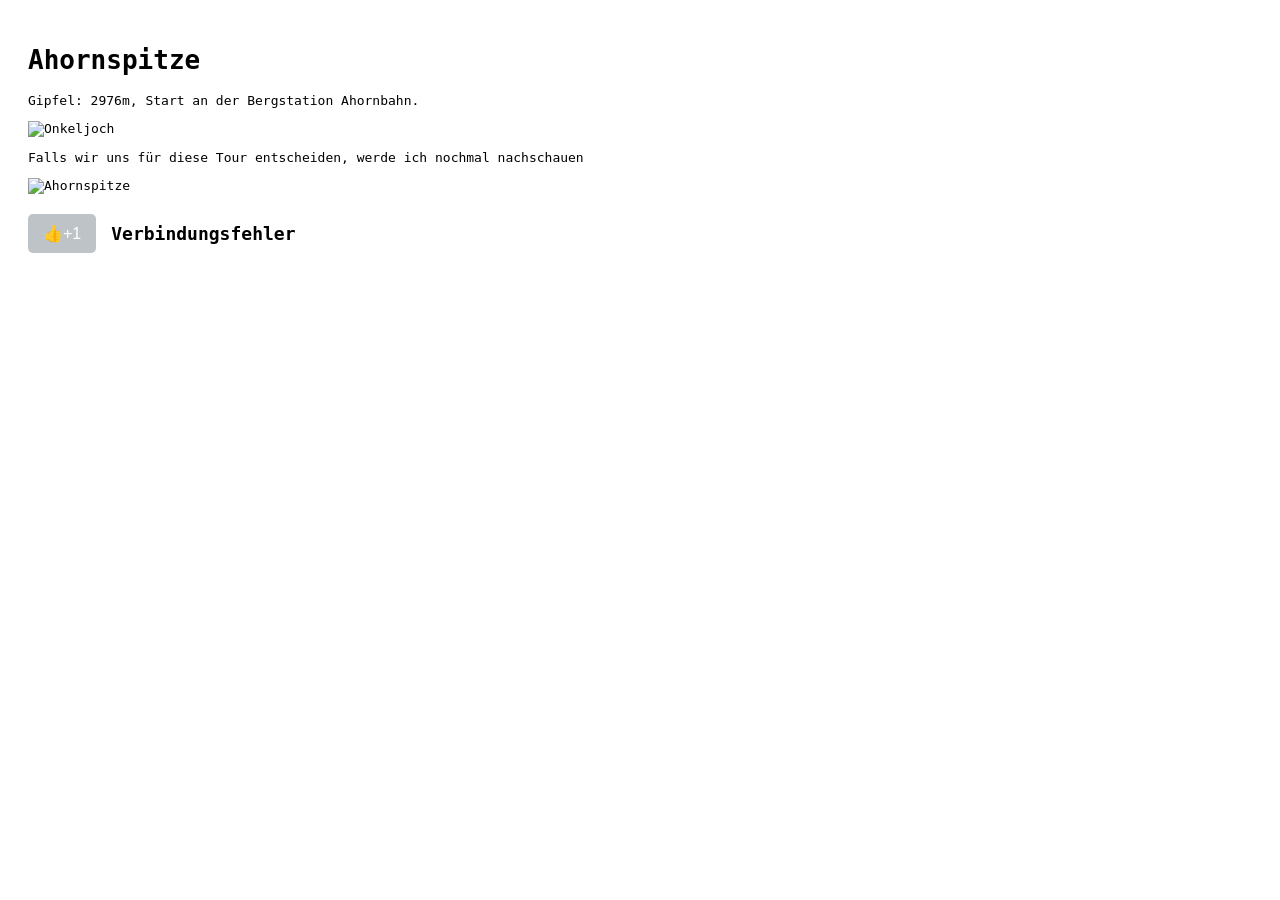
==== descriptions/Ahornspitze.html @ 37c62ef5 "update" ====
<!DOCTYPE html>
<html lang="de">
<head>
    <meta charset="UTF-8">
    <title>Beschreibung</title>
    <style>
        body { font-family: monospace; padding: 20px; }
        .like-section { margin-top: 20px; display: flex; align-items: center; gap: 15px; }
        button { padding: 10px 15px; font-size: 16px; cursor: pointer; background: #2ecc71; color: white; border: none; border-radius: 5px; }
        button:disabled { background: #bdc3c7; cursor: not-allowed; }
        #like-count { font-weight: bold; font-size: 18px; }
    </style>
</head>
<body>

    <h1>Ahornspitze</h1>
    <p>Gipfel: 2976m, Start an der Bergstation Ahornbahn.</p> </n>
    <img src="https://images.alltrails.com/eyJidWNrZXQiOiJhc3NldHMuYWxsdHJhaWxzLmNvbSIsImtl [base64]" title="Onkeljoch" style="max-width: 50%; height: auto;">
    <p>
        Falls wir uns für diese Tour entscheiden, werde ich nochmal nachschauen
    </p>

    <img src="images/ahornspitze.png" title="Ahornspitze" style="max-width: 50%; height: auto;">

    <div class="like-section">
        <button id="like-btn" onclick="voteUp()">👍+1</button>
        <span id="like-count">Lade Likes...</span>
    </div>

    <script src="https://cdn.jsdelivr.net/npm/@supabase/supabase-js@2"></script>

    <script>
        // 2. Deine Supabase-Verbindungsdaten
        // Ersetze diese unbedingt mit deinen echten Schlüsseln!
        // WICHTIG: In Supabase muss unter Projekt > Einstellungen > Auth > Autorisierte Ursprünge
        // die Herkunft deiner Seite eingetragen sein (z. B. http://localhost:5500 oder https://deine-domain.de).
        const SUPABASE_URL = "https://kpicbgulkgflhidxhvgv.supabase.co";
        const SUPABASE_ANON_KEY = "eyJhbGciOiJIUzI1NiIsInR5cCI6IkpXVCJ9.eyJpc3MiOiJzdXBhYmFzZSIsInJlZiI6ImtwaWNiZ3Vsa2dmbGhpZHhodmd2Iiwicm9sZSI6ImFub24iLCJpYXQiOjE3NzkxMDM3NzYsImV4cCI6MjA5NDY3OTc3Nn0.UoMOeI0NXWNVS3FeLT8knL5-2eax9TaEfx8TcEfBvb8";
        
        // --- DIE ENTSCHEIDENDE ÄNDERUNG ---
        // Wir nennen deine Variable 'mySupabaseClient', damit sie NICHT 
        // mit der globalen 'supabase'-Variable der Bibliothek kollidiert.
        let mySupabaseClient;

        const ROUTE_ID = "jochenrunde"; // ID dieser Route
        const likeBtn = document.getElementById('like-btn');
        const likeCountSpan = document.getElementById('like-count');

        // 3. Initialisierungs-Funktion
        function initSupabase() {
            if (window.location.protocol === 'file:') {
                console.error("Supabase kann nicht über file:// geladen werden.");
                likeCountSpan.innerText = "Bitte lokal über http(s) starten (z. B. Live Server).";
                likeBtn.disabled = true;
                return;
            }

            try {
                // Wir nutzen 'mySupabaseClient'
                mySupabaseClient = supabase.createClient(SUPABASE_URL, SUPABASE_ANON_KEY);
                console.log("Supabase Client erfolgreich initialisiert.");
                console.log("Supabase URL:", SUPABASE_URL);
                loadLikes();
                checkIfVoted();
            } catch (err) {
                console.error("Fehler bei der Supabase-Initialisierung. Vermutlich sind URL oder Key falsch:", err);
                likeCountSpan.innerText = "Verbindungsfehler";
                likeBtn.disabled = true;
            }
        }

        // 4. Funktion: Aktuelle Likes aus der Datenbank laden
        async function loadLikes() {
            if (!mySupabaseClient) return;

            const { data, error } = await mySupabaseClient
                .from('route_likes')
                .select('likes')
                .eq('route_id', ROUTE_ID)
                .single();

            if (error && error.code !== 'PGRST116') { // PGRST116 = keine Likes gefunden
                console.error("Fehler beim Laden der Likes:", error);
                likeCountSpan.innerText = "Fehler";
            } else {
                likeCountSpan.innerText = data ? `${data.likes} Likes` : "0 Likes";
            }
        }

        // 5. Funktion: Bei Klick die "+1" SQL-Funktion in Supabase ausführen
        async function voteUp() {
            if (!mySupabaseClient) {
                console.error("voteUp abgebrochen: Supabase Client nicht bereit.");
                return;
            }

            likeBtn.disabled = true;
            likeBtn.innerText = "Sende...";

            const { error } = await mySupabaseClient.rpc('increment_like', { target_route_id: ROUTE_ID });

            if (error) {
                console.error("Fehler beim Voten (RPC):", error);
                if (error.code === 'PGRST202') {
                    console.warn("RPC-Funktion nicht gefunden. Versuche Fallback-Update.");
                    await voteUpFallback();
                    return;
                }

                likeBtn.disabled = false;
                likeBtn.innerText = "👍 Route empfehlen (+1)";
                return;
            }

            await loadLikes();
            localStorage.setItem(`voted_${ROUTE_ID}`, 'true');
            checkIfVoted();
        }

        async function voteUpFallback() {
            // Wenn die RPC-Funktion nicht vorhanden ist, erhöht dieser Fallback den Wert direkt.
            const { data, error } = await mySupabaseClient
                .from('route_likes')
                .select('likes')
                .eq('route_id', ROUTE_ID)
                .single();

            if (error) {
                console.error("Fallback-Update: Fehler beim Laden des aktuellen Likes:", error);
                likeCountSpan.innerText = "Fehler";
                likeBtn.disabled = false;
                likeBtn.innerText = "👍 Route empfehlen (+1)";
                return;
            }

            const nextLikes = (data?.likes || 0) + 1;
            const { error: updateError } = await mySupabaseClient
                .from('route_likes')
                .update({ likes: nextLikes })
                .eq('route_id', ROUTE_ID);

            if (updateError) {
                console.error("Fallback-Update: Fehler beim Aktualisieren der Likes:", updateError);
                likeCountSpan.innerText = "Fehler";
                likeBtn.disabled = false;
                likeBtn.innerText = "👍 Route empfehlen (+1)";
                return;
            }

            await loadLikes();
            localStorage.setItem(`voted_${ROUTE_ID}`, 'true');
            checkIfVoted();
        }

        // 6. Funktion: Prüft LocalStorage
        function checkIfVoted() {
            if (localStorage.getItem(`voted_${ROUTE_ID}`)) {
                likeBtn.disabled = true;
                likeBtn.innerText = "Bereits empfohlen ✔";
            }
        }

        // Starte alles
        initSupabase();
    </script>
</body>
</html>
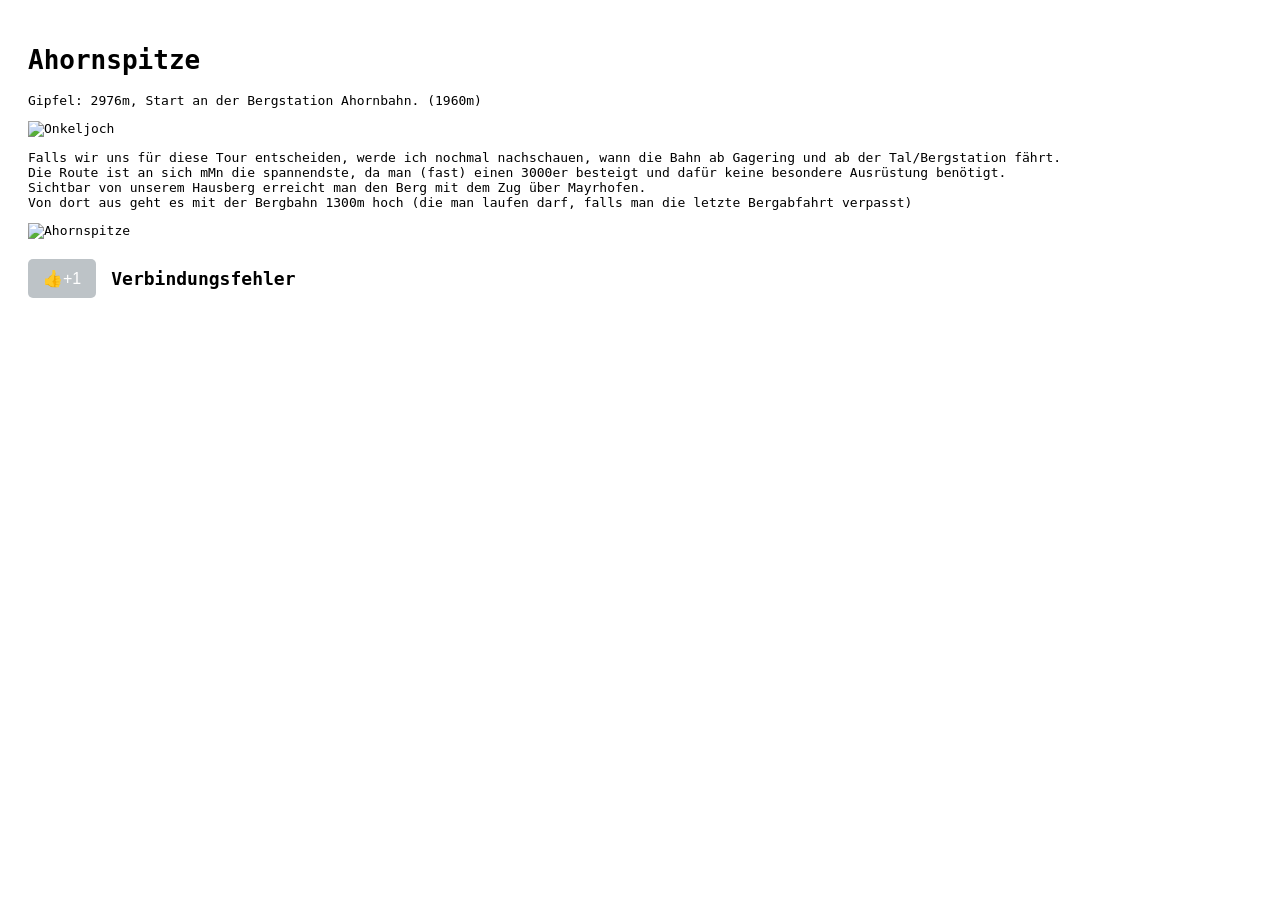
==== commit 8b9fb87e: "added profiles" ====
--- a/descriptions/Ahornspitze.html
+++ b/descriptions/Ahornspitze.html
@@ -14,10 +14,10 @@
 <body>
 
     <h1>Ahornspitze</h1>
-    <p>Gipfel: 2976m, Start an der Bergstation Ahornbahn.</p> </n>
+    <p>Gipfel: 2976m, Start an der Bergstation Ahornbahn. (1960m)</p> </n>
     <img src="https://images.alltrails.com/eyJidWNrZXQiOiJhc3NldHMuYWxsdHJhaWxzLmNvbSIsImtl [base64]" title="Onkeljoch" style="max-width: 50%; height: auto;">
     <p>
-        Falls wir uns für diese Tour entscheiden, werde ich nochmal nachschauen
+        Falls wir uns für diese Tour entscheiden, werde ich nochmal nachschauen, wann die Bahn ab Gagering und ab der Tal/Bergstation fährt. <br> Die Route ist an sich mMn die spannendste, da man (fast) einen 3000er besteigt und dafür keine besondere Ausrüstung benötigt. <br> Sichtbar von unserem Hausberg erreicht man den Berg mit dem Zug über Mayrhofen. <br> Von dort aus geht es mit der Bergbahn 1300m hoch (die man laufen darf, falls man die letzte Bergabfahrt verpasst) <br>
     </p>
 
     <img src="images/ahornspitze.png" title="Ahornspitze" style="max-width: 50%; height: auto;">
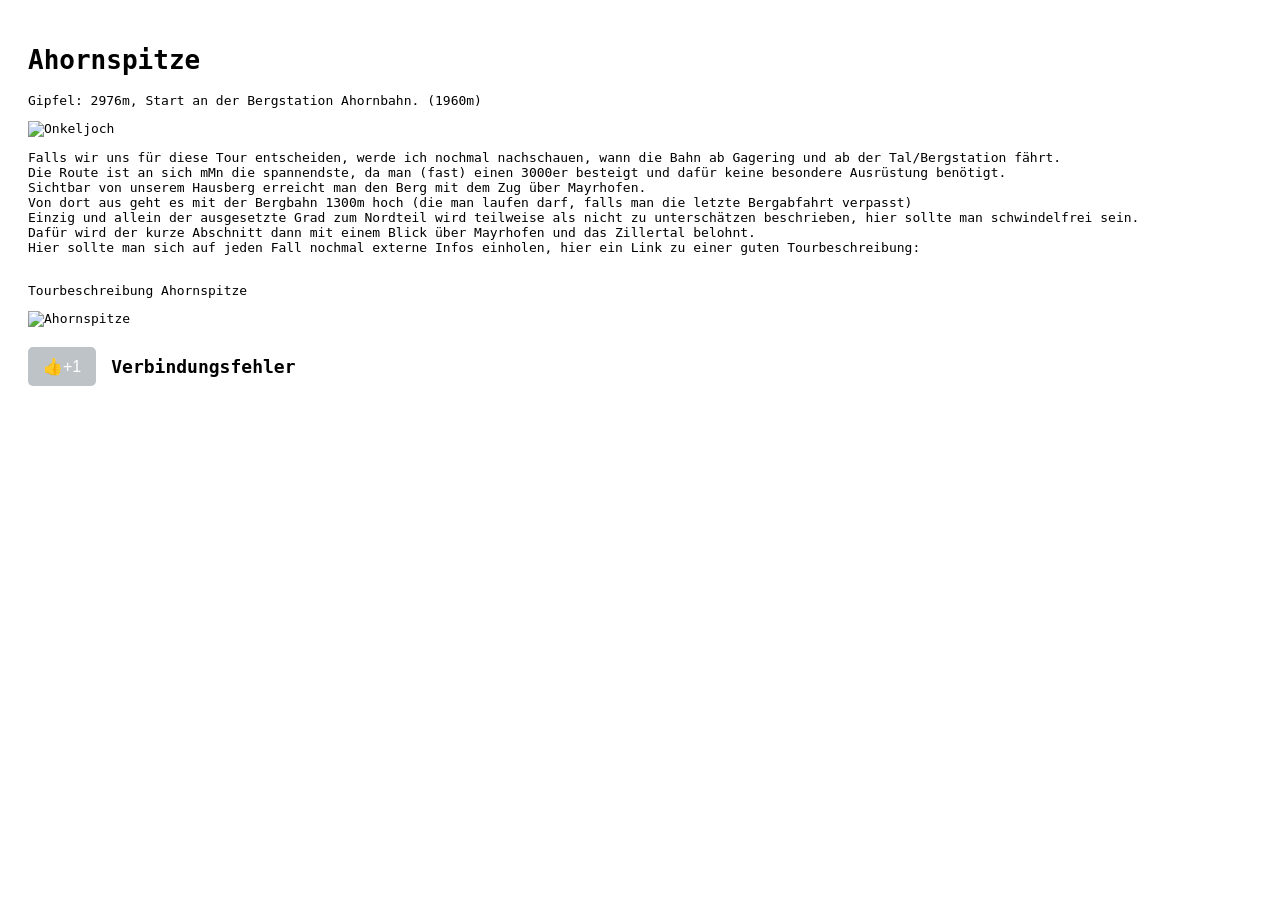
==== commit 63e82d65: "asd" ====
--- a/descriptions/Ahornspitze.html
+++ b/descriptions/Ahornspitze.html
@@ -17,10 +17,10 @@
     <p>Gipfel: 2976m, Start an der Bergstation Ahornbahn. (1960m)</p> </n>
     <img src="https://images.alltrails.com/eyJidWNrZXQiOiJhc3NldHMuYWxsdHJhaWxzLmNvbSIsImtl [base64]" title="Onkeljoch" style="max-width: 50%; height: auto;">
     <p>
-        Falls wir uns für diese Tour entscheiden, werde ich nochmal nachschauen, wann die Bahn ab Gagering und ab der Tal/Bergstation fährt. <br> Die Route ist an sich mMn die spannendste, da man (fast) einen 3000er besteigt und dafür keine besondere Ausrüstung benötigt. <br> Sichtbar von unserem Hausberg erreicht man den Berg mit dem Zug über Mayrhofen. <br> Von dort aus geht es mit der Bergbahn 1300m hoch (die man laufen darf, falls man die letzte Bergabfahrt verpasst) <br>
-    </p>
+        Falls wir uns für diese Tour entscheiden, werde ich nochmal nachschauen, wann die Bahn ab Gagering und ab der Tal/Bergstation fährt. <br> Die Route ist an sich mMn die spannendste, da man (fast) einen 3000er besteigt und dafür keine besondere Ausrüstung benötigt. <br> Sichtbar von unserem Hausberg erreicht man den Berg mit dem Zug über Mayrhofen. <br> Von dort aus geht es mit der Bergbahn 1300m hoch (die man laufen darf, falls man die letzte Bergabfahrt verpasst) <br> Einzig und allein der ausgesetzte Grad zum Nordteil wird teilweise als nicht zu unterschätzen beschrieben, hier sollte man schwindelfrei sein. <br> Dafür wird der kurze Abschnitt dann mit einem Blick über Mayrhofen und das Zillertal belohnt. <br> Hier sollte man sich auf jeden Fall nochmal externe Infos einholen, hier ein Link zu einer guten Tourbeschreibung: </p> <br> <link href="https://www.alpine-bergtouren.de/touren/bergtour-ahornspitze-edelhuette-zillertal-wanderung.php" target="_blank">Tourbeschreibung Ahornspitze</link>
+    </p> </n>
 
-    <img src="images/ahornspitze.png" title="Ahornspitze" style="max-width: 50%; height: auto;">
+    <img src="images/ahornspitze_profil.png" title="Ahornspitze" style="max-width: 50%; height: auto;">
 
     <div class="like-section">
         <button id="like-btn" onclick="voteUp()">👍+1</button>
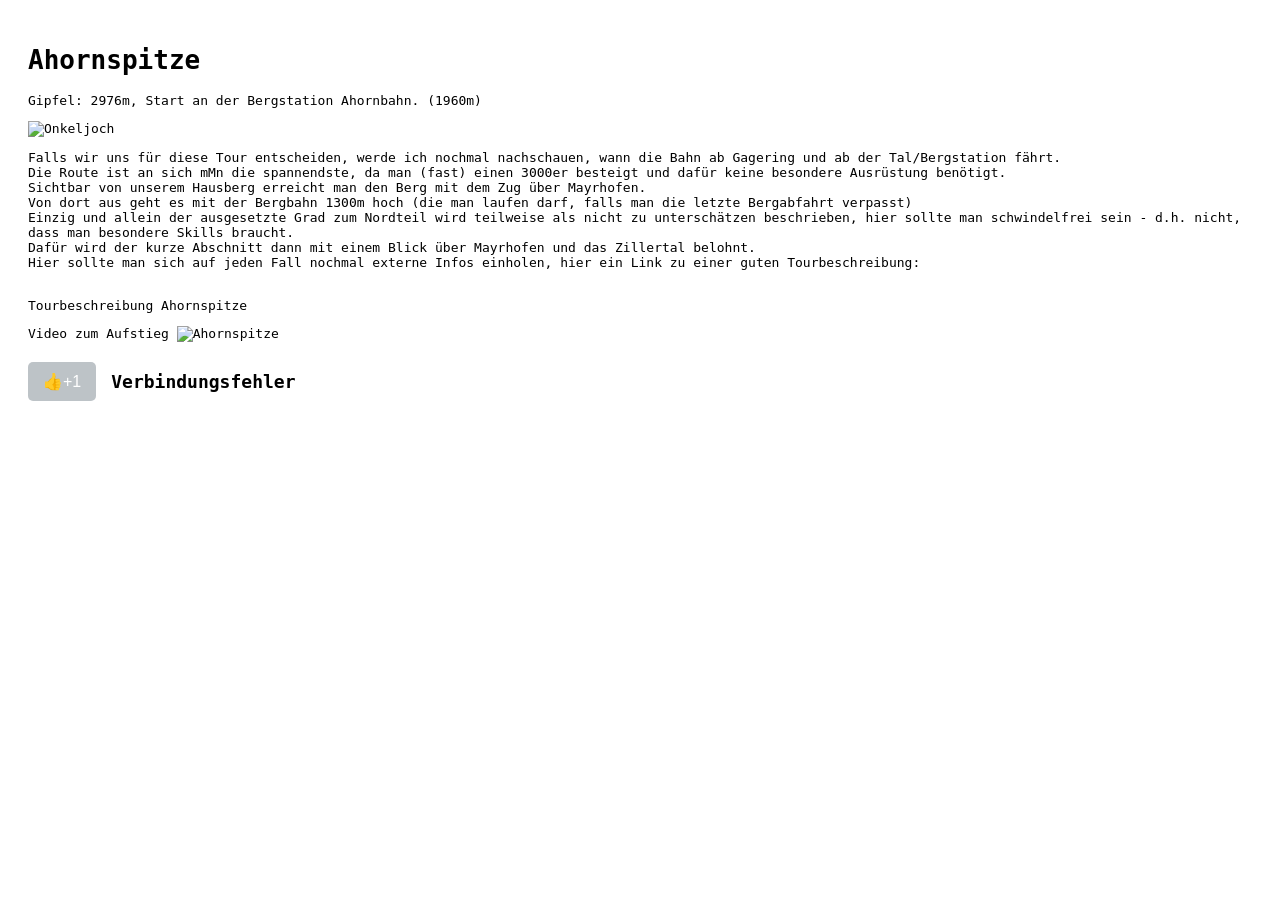
==== commit b5b0998e: "Update Ahornspitze.html" ====
--- a/descriptions/Ahornspitze.html
+++ b/descriptions/Ahornspitze.html
@@ -17,9 +17,9 @@
     <p>Gipfel: 2976m, Start an der Bergstation Ahornbahn. (1960m)</p> </n>
     <img src="https://images.alltrails.com/eyJidWNrZXQiOiJhc3NldHMuYWxsdHJhaWxzLmNvbSIsImtl [base64]" title="Onkeljoch" style="max-width: 50%; height: auto;">
     <p>
-        Falls wir uns für diese Tour entscheiden, werde ich nochmal nachschauen, wann die Bahn ab Gagering und ab der Tal/Bergstation fährt. <br> Die Route ist an sich mMn die spannendste, da man (fast) einen 3000er besteigt und dafür keine besondere Ausrüstung benötigt. <br> Sichtbar von unserem Hausberg erreicht man den Berg mit dem Zug über Mayrhofen. <br> Von dort aus geht es mit der Bergbahn 1300m hoch (die man laufen darf, falls man die letzte Bergabfahrt verpasst) <br> Einzig und allein der ausgesetzte Grad zum Nordteil wird teilweise als nicht zu unterschätzen beschrieben, hier sollte man schwindelfrei sein. <br> Dafür wird der kurze Abschnitt dann mit einem Blick über Mayrhofen und das Zillertal belohnt. <br> Hier sollte man sich auf jeden Fall nochmal externe Infos einholen, hier ein Link zu einer guten Tourbeschreibung: </p> <br> <link href="https://www.alpine-bergtouren.de/touren/bergtour-ahornspitze-edelhuette-zillertal-wanderung.php" target="_blank">Tourbeschreibung Ahornspitze</link>
+        Falls wir uns für diese Tour entscheiden, werde ich nochmal nachschauen, wann die Bahn ab Gagering und ab der Tal/Bergstation fährt. <br> Die Route ist an sich mMn die spannendste, da man (fast) einen 3000er besteigt und dafür keine besondere Ausrüstung benötigt. <br> Sichtbar von unserem Hausberg erreicht man den Berg mit dem Zug über Mayrhofen. <br> Von dort aus geht es mit der Bergbahn 1300m hoch (die man laufen darf, falls man die letzte Bergabfahrt verpasst) <br> Einzig und allein der ausgesetzte Grad zum Nordteil wird teilweise als nicht zu unterschätzen beschrieben, hier sollte man schwindelfrei sein - d.h. nicht, dass man besondere Skills braucht. <br> Dafür wird der kurze Abschnitt dann mit einem Blick über Mayrhofen und das Zillertal belohnt. <br> Hier sollte man sich auf jeden Fall nochmal externe Infos einholen, hier ein Link zu einer guten Tourbeschreibung: </p> <br> <link href="https://www.alpine-bergtouren.de/touren/bergtour-ahornspitze-edelhuette-zillertal-wanderung.php" target="_blank">Tourbeschreibung Ahornspitze</link>
     </p> </n>
-
+    <link href="https://www.youtube.com/watch?v=SNtJxJZpjPY" target="_blank">Video zum Aufstieg</link> </n>
     <img src="images/ahornspitze_profil.png" title="Ahornspitze" style="max-width: 50%; height: auto;">
 
     <div class="like-section">
